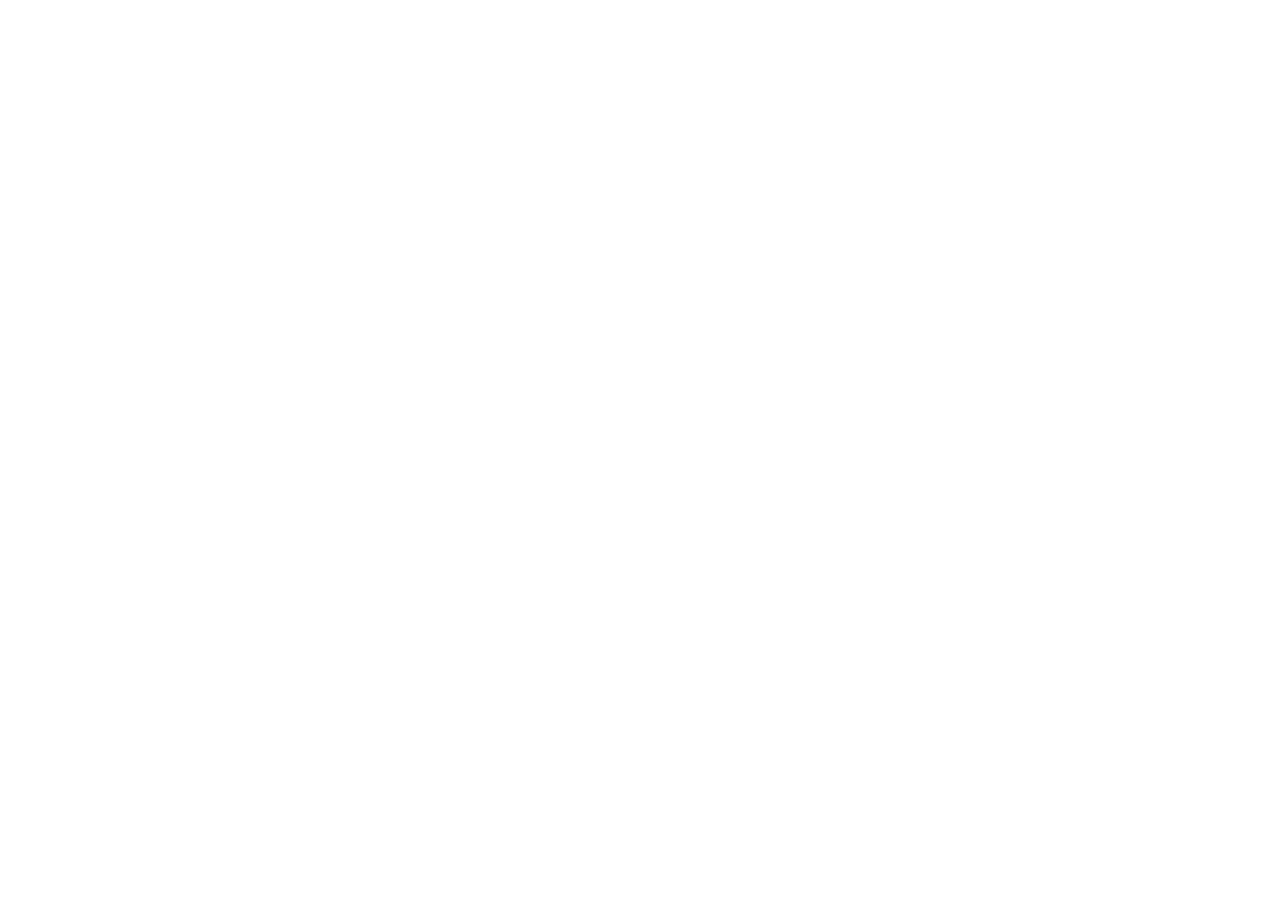
==== index.html @ 6ec57153 "Add structure" ====
<!DOCTYPE html>
<html lang="en">
  <head>
    <meta charset="UTF-8" />
    <meta name="viewport" content="width=device-width, initial-scale=1.0" />

    <title>Document</title>
    <script src="./assets/js/index.js"></script>
  </head>
  <body></body>
</html>
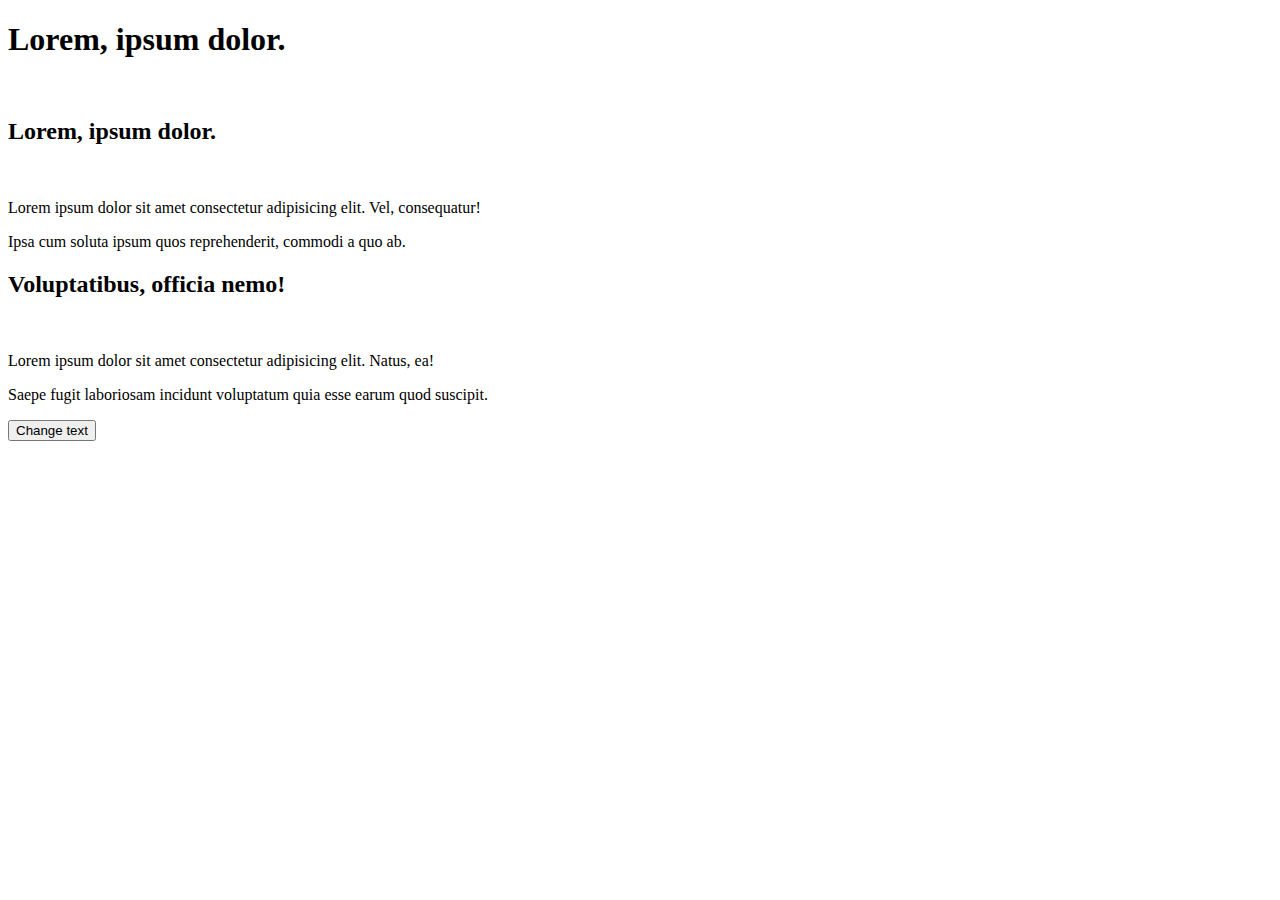
==== commit aeeb71ce: "acces, attribures, event" ====
--- a/index.html
+++ b/index.html
@@ -5,7 +5,44 @@
     <meta name="viewport" content="width=device-width, initial-scale=1.0" />
 
     <title>Document</title>
-    <script src="./assets/js/index.js"></script>
+    <!-- <script defer src="./assets/js/access.js"></script> -->
+    <!-- <script defer src="./assets/js/events.js"></script> -->
+    <script defer src="./assets/js/attributes.js"></script>
   </head>
-  <body></body>
+  <body>
+    <!-- <div id="root">
+      <h1>Heading</h1>
+      <section class="news">Section1</section>
+      <section class="news">Section2</section>
+      <button id="signup">Registration</button>
+      <button id="login">Logіn</button>
+      <article id="newsItem">
+        <h2 id="newsTitle"></h2>
+        <p id="newsBody"></p>
+      </article>
+      <img id="catImg" src="" alt="" />
+    </div> -->
+    <h1>Lorem, ipsum dolor.</h1>
+    <img src="" alt="" class="mainImg" />
+    <section>
+      <h2>Lorem, ipsum dolor.</h2>
+      <img src="" alt="" class="sectionImage" />
+      <p>
+        Lorem ipsum dolor sit amet consectetur adipisicing elit. Vel,
+        consequatur!
+      </p>
+      <p>Ipsa cum soluta ipsum quos reprehenderit, commodi a quo ab.</p>
+    </section>
+    <section>
+      <h2>Voluptatibus, officia nemo!</h2>
+      <img src="" alt="" class="sectionImage" />
+      <p>Lorem ipsum dolor sit amet consectetur adipisicing elit. Natus, ea!</p>
+      <p>
+        Saepe fugit laboriosam incidunt voluptatum quia esse earum quod
+        suscipit.
+      </p>
+    </section>
+    <button>Change text</button>
+  </body>
+  </body>
 </html>
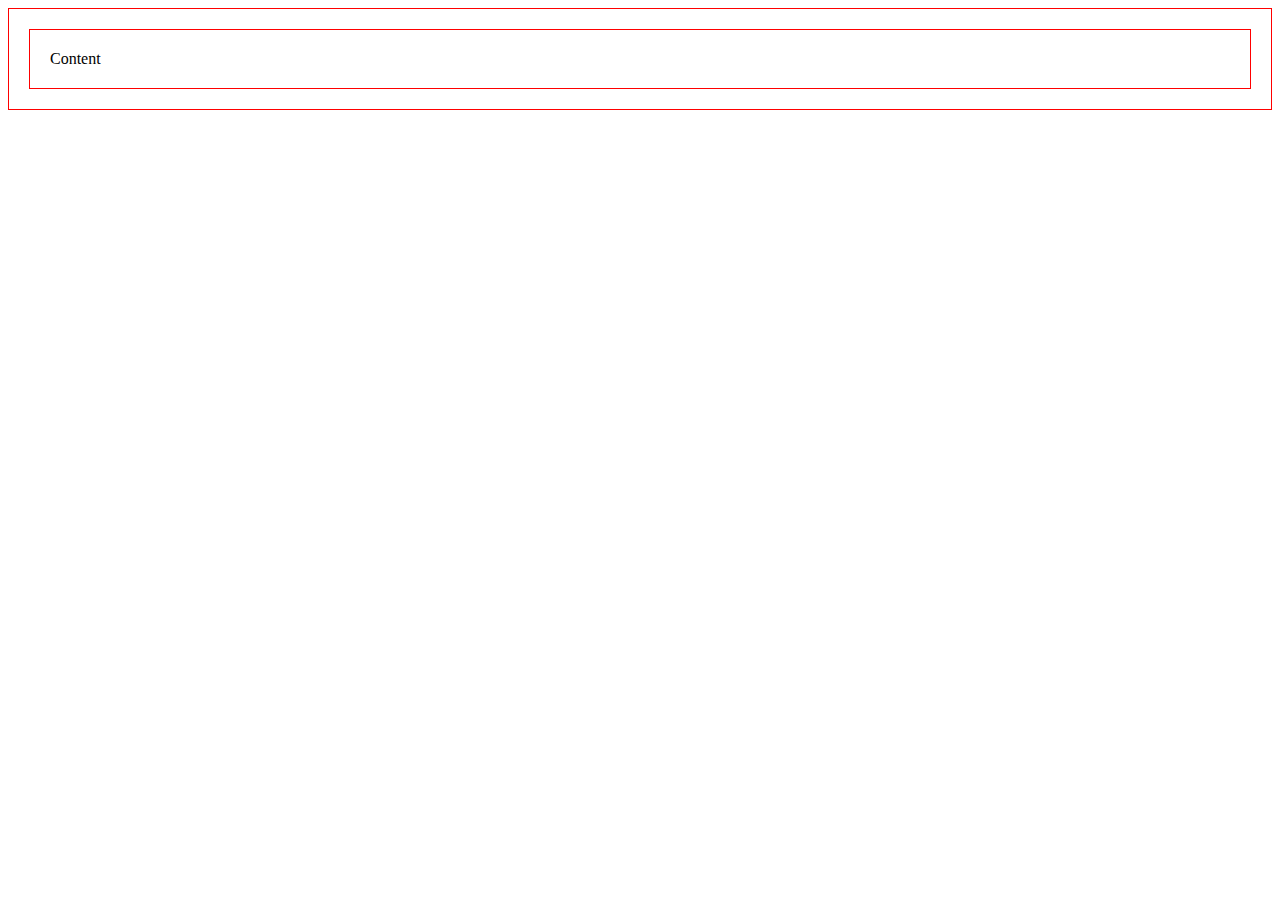
==== commit 09be6920: "add stopPropagation Ex" ====
--- a/index.html
+++ b/index.html
@@ -5,44 +5,16 @@
     <meta name="viewport" content="width=device-width, initial-scale=1.0" />
 
     <title>Document</title>
+    <link rel="stylesheet" href="./assets/css/style.css" />
     <!-- <script defer src="./assets/js/access.js"></script> -->
     <!-- <script defer src="./assets/js/events.js"></script> -->
-    <script defer src="./assets/js/attributes.js"></script>
+    <!-- <script defer src="./assets/js/attributes.js"></script> -->
+    <!-- <script defer src="./assets/js/classList.js"></script> -->
+    <script defer src="./assets/js/bubblingCapturing.js"></script>
   </head>
   <body>
-    <!-- <div id="root">
-      <h1>Heading</h1>
-      <section class="news">Section1</section>
-      <section class="news">Section2</section>
-      <button id="signup">Registration</button>
-      <button id="login">Logіn</button>
-      <article id="newsItem">
-        <h2 id="newsTitle"></h2>
-        <p id="newsBody"></p>
-      </article>
-      <img id="catImg" src="" alt="" />
-    </div> -->
-    <h1>Lorem, ipsum dolor.</h1>
-    <img src="" alt="" class="mainImg" />
-    <section>
-      <h2>Lorem, ipsum dolor.</h2>
-      <img src="" alt="" class="sectionImage" />
-      <p>
-        Lorem ipsum dolor sit amet consectetur adipisicing elit. Vel,
-        consequatur!
-      </p>
-      <p>Ipsa cum soluta ipsum quos reprehenderit, commodi a quo ab.</p>
-    </section>
-    <section>
-      <h2>Voluptatibus, officia nemo!</h2>
-      <img src="" alt="" class="sectionImage" />
-      <p>Lorem ipsum dolor sit amet consectetur adipisicing elit. Natus, ea!</p>
-      <p>
-        Saepe fugit laboriosam incidunt voluptatum quia esse earum quod
-        suscipit.
-      </p>
-    </section>
-    <button>Change text</button>
-  </body>
+    <div class="outerDiv">
+      <div class="innerDiv">Content</div>
+    </div>
   </body>
 </html>
--- a/assets/css/style.css
+++ b/assets/css/style.css
@@ -0,0 +1,35 @@
+.task {
+  padding: 15px;
+  margin: 20px;
+  border-radius: 15px;
+  box-shadow: 0 0 5px grey;
+}
+
+.doneTask {
+  text-decoration: line-through;
+}
+
+.redTask {
+  color: red;
+}
+
+.greenTask {
+  color: green
+}
+
+.border {
+  padding: 15px;
+  margin: 20px;
+  border-radius: 15px;
+  box-shadow: 0 0 5px grey;
+}
+
+.newBorder {
+  box-shadow: none;
+  border: none
+}
+
+div {
+  padding: 20px;
+  border: 1px solid red;
+}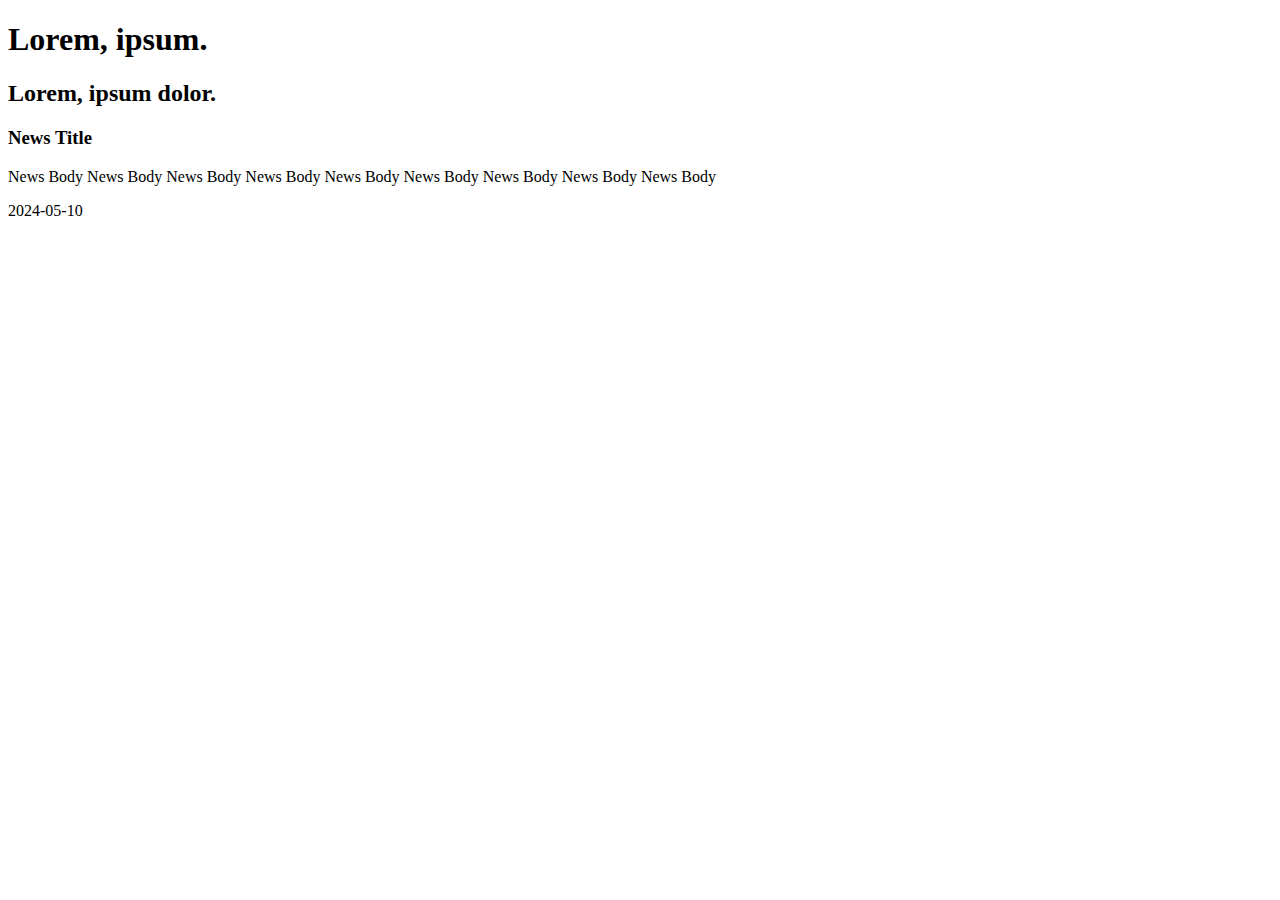
==== commit 3d2e1ed2: "Refactoring" ====
--- a/index.html
+++ b/index.html
@@ -10,11 +10,15 @@
     <!-- <script defer src="./assets/js/events.js"></script> -->
     <!-- <script defer src="./assets/js/attributes.js"></script> -->
     <!-- <script defer src="./assets/js/classList.js"></script> -->
-    <script defer src="./assets/js/bubblingCapturing.js"></script>
+    <script defer src="./assets/js/createEl.js"></script>
   </head>
   <body>
-    <div class="outerDiv">
-      <div class="innerDiv">Content</div>
-    </div>
+    <!-- <button class="temptUnitBtn"></button>
+    <article class="weather"></article> -->
+
+    <h1>Lorem, ipsum.</h1>
+    <section class="section">
+      <h2>Lorem, ipsum dolor.</h2>
+    </section>
   </body>
 </html>
--- a/assets/css/style.css
+++ b/assets/css/style.css
@@ -32,4 +32,14 @@
 div {
   padding: 20px;
   border: 1px solid red;
-}+}
+
+/* article {
+  margin: 100px auto 0;
+  padding: 40px;
+  font-size: 36px;
+  text-align: center;
+  font-family: sans-serif;
+  border-radius: 25px;
+  box-shadow: 0 0 5px purple;
+} */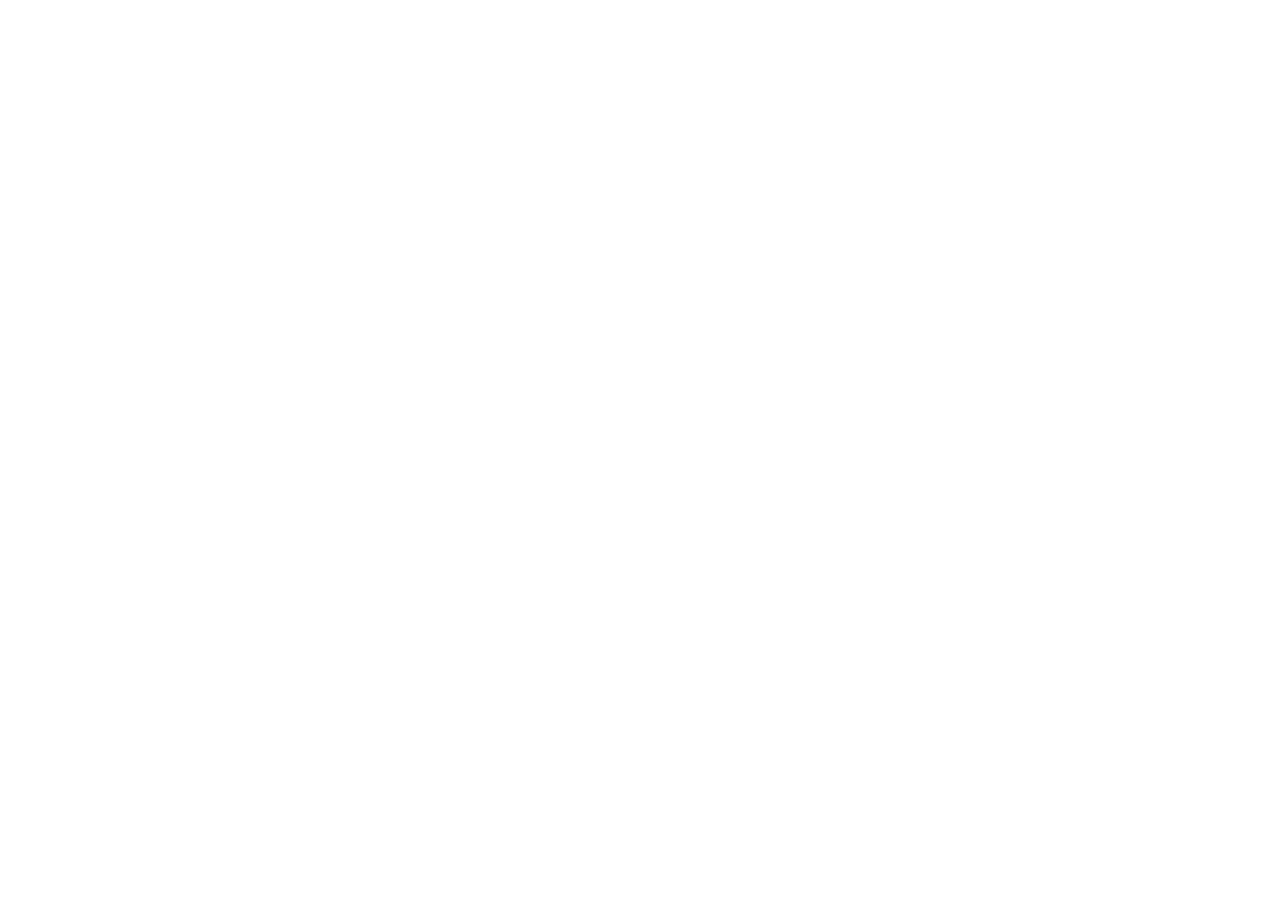
==== commit a8c171a9: "Create user card" ====
--- a/index.html
+++ b/index.html
@@ -6,19 +6,12 @@
 
     <title>Document</title>
     <link rel="stylesheet" href="./assets/css/style.css" />
-    <!-- <script defer src="./assets/js/access.js"></script> -->
-    <!-- <script defer src="./assets/js/events.js"></script> -->
-    <!-- <script defer src="./assets/js/attributes.js"></script> -->
-    <!-- <script defer src="./assets/js/classList.js"></script> -->
+    <link rel="stylesheet" href="https://cdnjs.cloudflare.com/ajax/libs/font-awesome/6.5.2/css/all.min.css" integrity="sha512-SnH5WK+bZxgPHs44uWIX+LLJAJ9/2PkPKZ5QiAj6Ta86w+fsb2TkcmfRyVX3pBnMFcV7oQPJkl9QevSCWr3W6A==" crossorigin="anonymous" referrerpolicy="no-referrer" />
     <script defer src="./assets/js/createEl.js"></script>
   </head>
   <body>
-    <!-- <button class="temptUnitBtn"></button>
-    <article class="weather"></article> -->
-
-    <h1>Lorem, ipsum.</h1>
-    <section class="section">
-      <h2>Lorem, ipsum dolor.</h2>
+    <div id="root">
+    </div>
     </section>
   </body>
 </html>
--- a/assets/css/style.css
+++ b/assets/css/style.css
@@ -1,4 +1,4 @@
-.task {
+/* .task {
   padding: 15px;
   margin: 20px;
   border-radius: 15px;
@@ -26,13 +26,14 @@
 
 .newBorder {
   box-shadow: none;
-  border: none
+  border: none 
 }
 
+/* 
 div {
   padding: 20px;
   border: 1px solid red;
-}
+} */
 
 /* article {
   margin: 100px auto 0;
@@ -42,4 +43,46 @@
   font-family: sans-serif;
   border-radius: 25px;
   box-shadow: 0 0 5px purple;
-} */+} */
+
+
+:root {
+  font-family: sans-serif;
+  --user-img-size: 100px;
+}
+
+.userCard {
+  display: flex;
+  gap: 15px;
+  align-items: center;
+  box-shadow: grey 0 0 5px;
+  margin: 10px;
+  padding: 15px;
+  border-radius: 15px;
+}
+
+.userImg {
+  width: var(--user-img-size);
+  height: var(--user-img-size);
+  border-radius: 50%;
+  border: 2px solid violet;
+}
+
+.userName {}
+
+.userAge {
+  color: grey;
+}
+
+.trashIcon {
+  margin-left: auto;
+  border: none;
+  background: none;
+  font-size: 24px;
+  color: grey;
+  cursor: pointer;
+}
+
+.trashIcon:hover {
+  color: black;
+}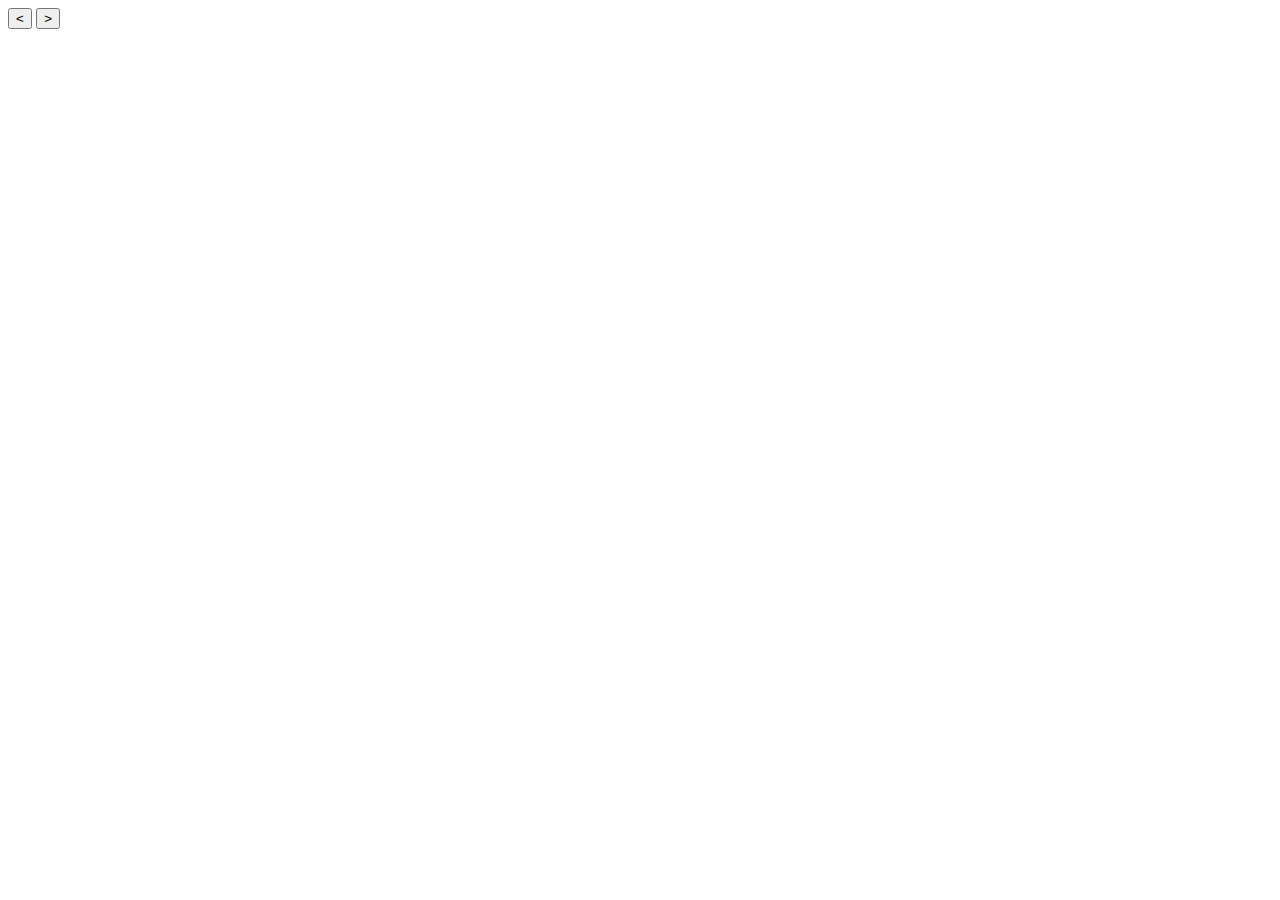
==== commit 650bd049: "add pagination" ====
--- a/index.html
+++ b/index.html
@@ -10,6 +10,8 @@
     <script defer src="./assets/js/createEl.js"></script>
   </head>
   <body>
+    <button class="navBtn"><</button>
+    <button class="navBtn">></button>
     <div id="root">
     </div>
     </section>
--- a/assets/css/style.css
+++ b/assets/css/style.css
@@ -84,5 +84,6 @@
 }
 
 .trashIcon:hover {
-  color: black;
+  font-size: 28px;
+  color: red;
 }